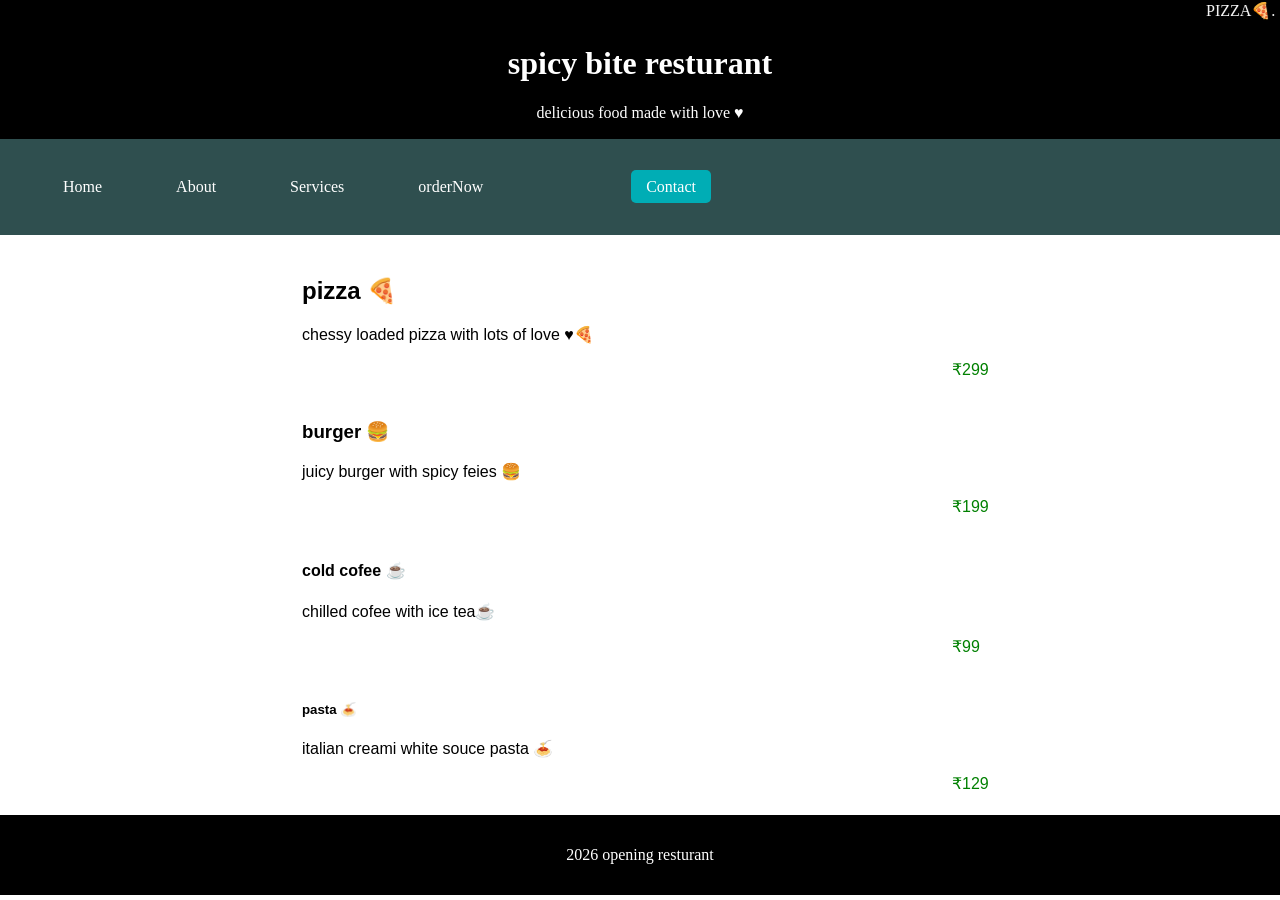
==== index.html @ 850b2376 "Add files via upload" ====
<!DOCTYPE html>
<html lang="en">
<head>
    <meta charset="UTF-8">
    <meta name="viewport" content="width=device-width, initial-scale=1.0">
    <title> resturant menu </title>
    <link rel="stylesheet" href="style.css">
</head>
<body>
    <header>
        <marquee> PIZZA🍕. BURGERS🍔. pasta🍝. COFFEE☕. (Repeat until happy.) </marquee>
        <h1> spicy bite resturant </h1>
        <p> delicious food made with love ♥ </p>
    </header>
    <nav class="navbar">
  <ul class="nav-links">
    <li><a href="#home">Home</a></li>
    <li><a href="#about">About</a></li>
    <li><a href="#services">Services</a></li>
    <li><a href="#orderNow">orderNow</a><li>
    <li><a href="#contact" class="btn">Contact</a></li>
    
  </ul>
</nav>
    <div class="menu">
        <div class="items">
            <h2> pizza 🍕 </h2>
            <p> chessy loaded pizza with lots of love ♥🍕</p>
            <span class="prize">₹299</span>
        </div>
        <div class="items">
            <h3> burger 🍔</h3>
            <p> juicy burger with spicy feies 🍔</p>
            <span class="prize">₹199</span>
        </div>
        <div class="items">
            <h4> cold cofee ☕</h4>
            <p> chilled cofee with ice tea☕ </p>
            <span class="prize">₹99</span>
        </div>
        <div class="items">
            <h5> pasta 🍝</h5>
            <p> italian creami white souce pasta 🍝</p>
            <span class="prize">₹129</span>
        </div>

    </div>
    <footer>
        <p>2026 opening resturant </p>
    </footer>
    
</body>
</html>
---- style.css ----
body{
    margin: 0px;
   background-image: url(https://img.freepik.com/free-vector/burger-fast-food-concept-hand-drawn-sketch-vector-illustration_354956-1020.jpg?semt=ais_hybrid&w=740&q=80);
   height: 100%;
   background-attachment: fixed;
}
header{
    text-align: center;
    background-color: black;
    font-family: Georgia, 'Times New Roman', Times, serif;
    padding: 1px;
    color: white;
}
.items{
     background-color: white;
    padding: 2px;
    border-radius: 10px;
    width: 700px;
    margin: 20px;
    margin-left: 300px;
    font-family: Arial, Helvetica, sans-serif;
    color: black;
    font: 30px;
}

footer{
    text-align: center;
    background-color: black;
    color: white;
    padding: 15px;
    font-family: Georgia, 'Times New Roman', Times, serifopen;
}
.items{
    transition: 0.3s;
    border-radius: 20px;
}
.items:hover{
 transform: scale(1.05);
}
.prize{
    margin-left: 650px;
    color: green;
}
.nav{
    color: aliceblue;
}
.order{
    color: aliceblue;
}

.navbar {
  display: flex;
  justify-content: space-between;
  align-items: center;
  padding: 1px;
  background-color: darkslategrey;
  color: white;
  transition: 0.3s;
  
}
.navbar:hover{
  transform: scale(1.05);
}

.nav-links {
  display: flex;
  list-style: none;
  gap: 30px;
  justify-content: space-between;

}

.nav-links li {
  padding: 2px;
  margin: 20px;
}

.nav-links a {
  text-decoration: none;
  color: white;
  transition: color 0.3s ease;
}

.nav-links a:hover {
  color: #00adb5;
}

/* Optional Button Style */
.btn {
  background-color: #00adb5;
  padding: 8px 15px;
  border-radius: 5px;
}
.about{
    margin-left: 1000px;
}
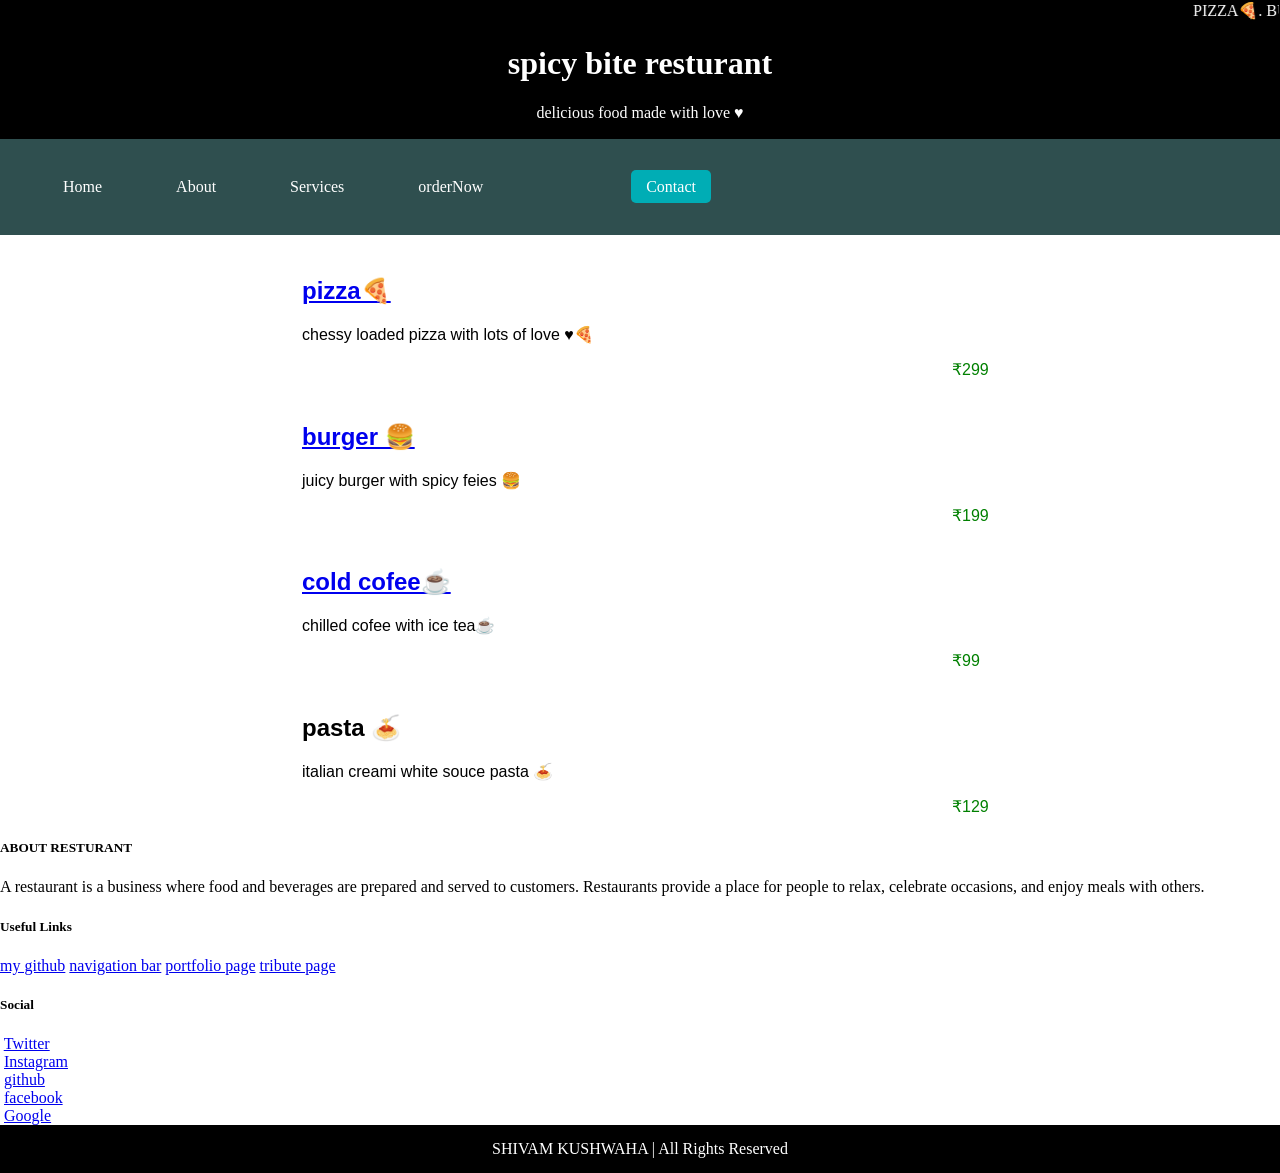
==== commit 7079db98: "index.html" ====
--- a/index.html
+++ b/index.html
@@ -4,6 +4,7 @@
     <meta charset="UTF-8">
     <meta name="viewport" content="width=device-width, initial-scale=1.0">
     <title> resturant menu </title>
+    <link rel="icon" type="image/x-icon" href="resturant.png">
     <link rel="stylesheet" href="style.css">
 </head>
 <body>
@@ -15,39 +16,77 @@
     <nav class="navbar">
   <ul class="nav-links">
     <li><a href="#home">Home</a></li>
-    <li><a href="#about">About</a></li>
-    <li><a href="#services">Services</a></li>
-    <li><a href="#orderNow">orderNow</a><li>
-    <li><a href="#contact" class="btn">Contact</a></li>
+    <li><a href="about.html" target="_blank">About</a></li>
+    <li><a href="service.html" target="_blank">Services</a></li>
+    <li><a href="#">orderNow</a><li>
+    <li><a href="https://www.dominos.co.in/contact" class="btn">Contact</a></li>
     
   </ul>
 </nav>
     <div class="menu">
         <div class="items">
-            <h2> pizza 🍕 </h2>
+            <h2><a href="pizza.html">pizza🍕</a></h2>
             <p> chessy loaded pizza with lots of love ♥🍕</p>
             <span class="prize">₹299</span>
         </div>
         <div class="items">
-            <h3> burger 🍔</h3>
+            <h2><a href="burger.html">burger 🍔</a></h2>
             <p> juicy burger with spicy feies 🍔</p>
             <span class="prize">₹199</span>
         </div>
         <div class="items">
-            <h4> cold cofee ☕</h4>
+            <h2><a href="cofee.html">cold cofee☕</a></h2>
             <p> chilled cofee with ice tea☕ </p>
             <span class="prize">₹99</span>
         </div>
         <div class="items">
-            <h5> pasta 🍝</h5>
+            <h2> pasta 🍝</h2>
             <p> italian creami white souce pasta 🍝</p>
             <span class="prize">₹129</span>
         </div>
-
+        </div>
+        
+         <div class="footer">
+        <div class="fsection flex justify-center">
+            <div class="flex-container">
+                <div class="column w-col w-col-4">
+                    <h5>ABOUT RESTURANT</h5> 
+                    <p class="para1">A restaurant is a business where food
+                         and beverages are prepared and served to
+                          customers. Restaurants provide a place for 
+                        people to relax, celebrate occasions, and enjoy meals with others.
+                    </p>
+                </div>
+                <div class="column w-col w-col-4">
+                    <h5>Useful Links</h5>
+                    <a href="https://github.com/shivamkushwaha112/spicy-bite-restaurant-front-end" class="footer-link">my github</a>
+                    <a href="https://github.com/shivamkushwaha112/spicy-bite-restaurant-front-end" class="footer-link">navigation bar</a>
+                    <a href="https://github.com/shivamkushwaha112/spicy-bite-restaurant-front-end" class="footer-link">portfolio page</a>
+                    <a href="https://github.com/shivamkushwaha112/spicy-bite-restaurant-front-end" class="footer-link">tribute page</a>
+                </div>
+                <div class="column w-col w-col-4">
+                    <h5>Social</h5>
+                    <div class="link-wrapper w-clearfix"><img src="twitter.webp" width="20" alt="" class="info-icon">
+                        <a href="https://github.com/shivamkushwaha112/spicy-bite-restaurant-front-end" class="footer-link with-icon">Twitter</a>
+                    </div>
+                    <div class="link-wrapper w-clearfix"><img src="insta.jpg" width="20" alt="" class="info-icon">
+                        <a href="https://github.com/shivamkushwaha112/spicy-bite-restaurant-front-end" class="footer-link with-icon">Instagram</a>
+                    </div>
+                    <div class="link-wrapper w-clearfix"><img src="github.png" width="20" alt="" class="info-icon">
+                        <a href="https://github.com/shivamkushwaha112/spicy-bite-restaurant-front-end" class="footer-link with-icon">github</a>
+                    </div>
+                    <div class="link-wrapper w-clearfix"><img src="facebook.webp" width="20" alt="" class="info-icon">
+                        <a href="https://github.com/shivamkushwaha112/spicy-bite-restaurant-front-end" class="footer-link with-icon">facebook</a>
+                    </div>
+                    <div class="link-wrapper w-clearfix"><img src="google.png" width="20" alt="" class="info-icon">
+                        <a href="https://github.com/shivamkushwaha112/spicy-bite-restaurant-front-end" class="footer-link with-icon">Google</a>
+                    </div>
+                </div>
+            </div>
+        </div>
     </div>
     <footer>
-        <p>2026 opening resturant </p>
-    </footer>
-    
+    SHIVAM KUSHWAHA | All Rights Reserved
+    </footer>   
 </body>
-</html>+</html>
